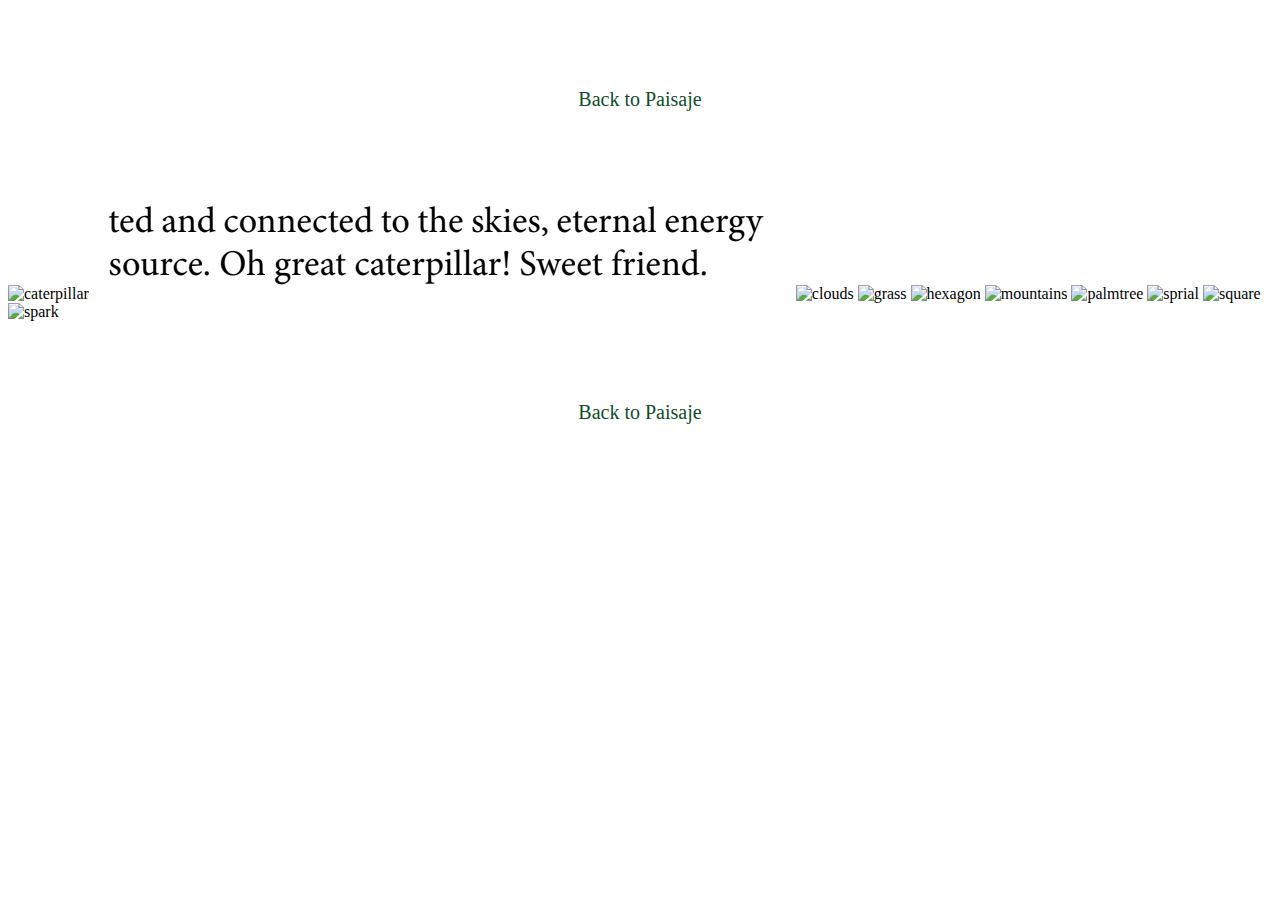
==== english.html @ c4c036df "Add end of caterpillar solution" ====
<html lang="en">

<head>
   <meta charset="UTF-8" />
   <meta http-equiv="X-UA-Compatible" content="IE=edge" />
   <meta name="viewport" content="width=device-width, initial-scale=1.0" />

   <link rel="stylesheet" href="style.css">
   <link rel="icon" type="image/png" href="./assets/favicon.ico" />
   <title>paisaje</title>
</head>

<body>
   <header>
      <a href="./index.html">Back to Paisaje</a>
   </header>
   <div>
      <img src="./assets/explanations/english/caterpillar.png" alt="caterpillar">
      <img src="./assets/explanations/english/caterpillar-2.png" alt="caterpillar">
      <img src="./assets/explanations/english/clouds.png" alt="clouds">
      <img src="./assets/explanations/english/grass.png" alt="grass">
      <img src="./assets/explanations/english/hexagon.png" alt="hexagon">
      <img src="./assets/explanations/english/mountains.png" alt="mountains">
      <img src="./assets/explanations/english/palmtree.png" alt="palmtree">
      <img src="./assets/explanations/english/sprial.png" alt="sprial">
      <img src="./assets/explanations/english/square.png" alt="square">
      <img src="./assets/explanations/english/spark.png" alt="spark">
   </div>

   <footer>
      <a href="./index.html">Back to Paisaje</a>

   </footer>

</body>

</html>
---- style.css ----
body.main {
  min-height: 100%;
  background-size: cover;
  background-repeat: no-repeat;
  background-image: url(./assets/images/paisaje.png);
  background-color: rgb(234, 211, 137);
  opacity: 0.5;
  color: rgb(14, 78, 41);
  font: 100% Lato, Arial, Sans Serif;
  font-size: 14px;
  height: 100vh;
  margin: 0;
  padding: 0;
  overflow-x: hidden;
  padding: 40px;
}

grid {
  display: grid;
}

a {
  font-size: 20px;
  color: rgb(14, 78, 41) !important;
  text-decoration: none;
  font: Lato, Arial, Sans Serif;
  padding: 30px;
  margin: 50px;
  /* background-color: #df0101;
  border-radius: 50%; */
  /* opacity: 0.4; */
}

footer,
header {
  display: flex;
  flex-direction: column;
  align-items: center;
  z-index: -1;
}

header > h1 {
  font-size: 30px;
}

header > h2 {
  margin: 7px;
}

#background-wrap {
  bottom: 10;
  left: 10;
  position: fixed;
  right: 10;
  top: 10;
  z-index: -1;
}

/* OBJECTS */

.bubble {
  background-color: #df0101;
  opacity: 0.6;
  z-index: 101;

  -webkit-border-radius: 50%;
  -moz-border-radius: 50%;
  border-radius: 50%;

  -webkit-box-shadow: 0 20px 30px rgba(0, 0, 0, 0.2),
    inset 0px 10px 30px 5px rgba(255, 255, 255, 1);
  -moz-box-shadow: 0 20px 30px rgba(0, 0, 0, 0.2),
    inset 0px 10px 30px 5px rgba(255, 255, 255, 1);
  box-shadow: 0 20px 30px rgba(0, 0, 0, 0.2),
    inset 0px 10px 30px 5px rgba(255, 255, 255, 1);

  height: 200px;
  position: absolute;
  width: 200px;
}

.bubble:after {
  background: -moz-radial-gradient(
    center,
    ellipse cover,
    rgba(255, 255, 255, 0.5) 0%,
    rgba(255, 255, 255, 0) 70%
  ); /* FF3.6+ */
  background: -webkit-gradient(
    radial,
    center center,
    0px,
    center center,
    100%,
    color-stop(0%, rgba(255, 255, 255, 0.5)),
    color-stop(70%, rgba(255, 255, 255, 0))
  ); /* Chrome,Safari4+ */
  background: -webkit-radial-gradient(
    center,
    ellipse cover,
    rgba(255, 255, 255, 0.5) 0%,
    rgba(255, 255, 255, 0) 70%
  ); /* Chrome10+,Safari5.1+ */
  background: -o-radial-gradient(
    center,
    ellipse cover,
    rgba(255, 255, 255, 0.5) 0%,
    rgba(255, 255, 255, 0) 70%
  ); /* Opera 12+ */
  background: -ms-radial-gradient(
    center,
    ellipse cover,
    rgba(255, 255, 255, 0.5) 0%,
    rgba(255, 255, 255, 0) 70%
  ); /* IE10+ */
  background: radial-gradient(
    ellipse at center,
    rgba(255, 255, 255, 0.5) 0%,
    rgba(255, 255, 255, 0) 70%
  ); /* W3C */
  filter: progid:DXImageTransform.Microsoft.gradient( startColorstr='#80ffffff', endColorstr='#00ffffff',GradientType=1 ); /* IE6-9 fallback on horizontal gradient */

  -webkit-border-radius: 50%;
  -moz-border-radius: 50%;
  border-radius: 50%;

  -webkit-box-shadow: inset 0 20px 30px rgba(255, 255, 255, 0.3);
  -moz-box-shadow: inset 0 20px 30px rgba(255, 255, 255, 0.3);
  box-shadow: inset 0 20px 30px rgba(255, 255, 255, 0.3);

  content: '';
  height: 180px;
  left: 10px;
  position: absolute;
  width: 180px;
}
/* ANIMATIONS */

.x1 {
  -webkit-animation: animateBubble 25s linear infinite,
    sideWays 2s ease-in-out infinite alternate;
  -moz-animation: animateBubble 25s linear infinite,
    sideWays 2s ease-in-out infinite alternate;
  animation: animateBubble 25s linear infinite,
    sideWays 2s ease-in-out infinite alternate;
  left: 5%;
  top: 5%;
  -webkit-transform: scale(0.6);
  -moz-transform: scale(0.6);
  transform: scale(0.6);
}
.x2 {
  -webkit-animation: animateBubble 20s linear infinite,
    sideWays 4s ease-in-out infinite alternate;
  -moz-animation: animateBubble 20s linear infinite,
    sideWays 4s ease-in-out infinite alternate;
  animation: animateBubble 20s linear infinite,
    sideWays 4s ease-in-out infinite alternate;

  left: 5%;
  top: 80%;

  -webkit-transform: scale(0.4);
  -moz-transform: scale(0.4);
  transform: scale(0.4);
}

.x3 {
  -webkit-animation: animateBubble 28s linear infinite,
    sideWays 2s ease-in-out infinite alternate;
  -moz-animation: animateBubble 28s linear infinite,
    sideWays 2s ease-in-out infinite alternate;
  animation: animateBubble 28s linear infinite,
    sideWays 2s ease-in-out infinite alternate;

  left: 10%;
  top: 40%;

  -webkit-transform: scale(0.7);
  -moz-transform: scale(0.7);
  transform: scale(0.7);
}

.x4 {
  -webkit-animation: animateBubble 22s linear infinite,
    sideWays 3s ease-in-out infinite alternate;
  -moz-animation: animateBubble 22s linear infinite,
    sideWays 3s ease-in-out infinite alternate;
  animation: animateBubble 22s linear infinite,
    sideWays 3s ease-in-out infinite alternate;

  left: 20%;
  top: 0;

  -webkit-transform: scale(0.3);
  -moz-transform: scale(0.3);
  transform: scale(0.3);
}

.x5 {
  -webkit-animation: animateBubble 29s linear infinite,
    sideWays 4s ease-in-out infinite alternate;
  -moz-animation: animateBubble 29s linear infinite,
    sideWays 4s ease-in-out infinite alternate;
  animation: animateBubble 29s linear infinite,
    sideWays 4s ease-in-out infinite alternate;

  left: 30%;
  top: 50%;

  -webkit-transform: scale(0.5);
  -moz-transform: scale(0.5);
  transform: scale(0.5);
}

.x6 {
  -webkit-animation: animateBubble 21s linear infinite,
    sideWays 2s ease-in-out infinite alternate;
  -moz-animation: animateBubble 21s linear infinite,
    sideWays 2s ease-in-out infinite alternate;
  animation: animateBubble 21s linear infinite,
    sideWays 2s ease-in-out infinite alternate;

  left: 50%;
  top: 0;

  -webkit-transform: scale(0.8);
  -moz-transform: scale(0.8);
  transform: scale(0.8);
}

.x7 {
  -webkit-animation: animateBubble 20s linear infinite,
    sideWays 2s ease-in-out infinite alternate;
  -moz-animation: animateBubble 20s linear infinite,
    sideWays 2s ease-in-out infinite alternate;
  animation: animateBubble 20s linear infinite,
    sideWays 2s ease-in-out infinite alternate;

  left: 65%;
  top: 70%;

  -webkit-transform: scale(0.4);
  -moz-transform: scale(0.4);
  transform: scale(0.4);
}

.x8 {
  -webkit-animation: animateBubble 22s linear infinite,
    sideWays 3s ease-in-out infinite alternate;
  -moz-animation: animateBubble 22s linear infinite,
    sideWays 3s ease-in-out infinite alternate;
  animation: animateBubble 22s linear infinite,
    sideWays 3s ease-in-out infinite alternate;

  left: 80%;
  top: 10%;

  -webkit-transform: scale(0.3);
  -moz-transform: scale(0.3);
  transform: scale(0.3);
}

.x9 {
  -webkit-animation: animateBubble 29s linear infinite,
    sideWays 4s ease-in-out infinite alternate;
  -moz-animation: animateBubble 29s linear infinite,
    sideWays 4s ease-in-out infinite alternate;
  animation: animateBubble 29s linear infinite,
    sideWays 4s ease-in-out infinite alternate;

  left: 90%;
  top: 50%;

  -webkit-transform: scale(0.6);
  -moz-transform: scale(0.6);
  transform: scale(0.6);
}

.x10 {
  -webkit-animation: animateBubble 26s linear infinite,
    sideWays 2s ease-in-out infinite alternate;
  -moz-animation: animateBubble 26s linear infinite,
    sideWays 2s ease-in-out infinite alternate;
  animation: animateBubble 26s linear infinite,
    sideWays 2s ease-in-out infinite alternate;

  left: 80%;
  top: 80%;

  -webkit-transform: scale(0.3);
  -moz-transform: scale(0.3);
  transform: scale(0.3);
}

.x11 {
  -webkit-animation: animateBubble 21s linear infinite,
    sideWays 1s ease-in-out infinite alternate;
  -moz-animation: animateBubble 21s linear infinite,
    sideWays 1s ease-in-out infinite alternate;
  animation: animateBubble 21s linear infinite,
    sideWays 1s ease-in-out infinite alternate;

  left: 20%;
  top: 50%;

  -webkit-transform: scale(0.3);
  -moz-transform: scale(0.3);
  transform: scale(0.3);
}

.x12 {
  -webkit-animation: animateBubble 23s linear infinite,
    sideWays 6s ease-in-out infinite alternate;
  -moz-animation: animateBubble 23s linear infinite,
    sideWays 6s ease-in-out infinite alternate;
  animation: animateBubble 23s linear infinite,
    sideWays 6s ease-in-out infinite alternate;

  left: 40%;
  top: 40%;

  -webkit-transform: scale(0.9);
  -moz-transform: scale(0.9);
  transform: scale(0.9);
}

.x13 {
  -webkit-animation: animateBubble 19s linear infinite,
    sideWays 3s ease-in-out infinite alternate;
  -moz-animation: animateBubble 19s linear infinite,
    sideWays 3s ease-in-out infinite alternate;
  animation: animateBubble 19s linear infinite,
    sideWays 3s ease-in-out infinite alternate;

  left: 80%;
  top: 20%;

  -webkit-transform: scale(0.4);
  -moz-transform: scale(0.4);
  transform: scale(0.4);
}

.x14 {
  -webkit-animation: animateBubble 30s linear infinite,
    sideWays 2s ease-in-out infinite alternate;
  -moz-animation: animateBubble 30s linear infinite,
    sideWays 2s ease-in-out infinite alternate;
  animation: animateBubble 30s linear infinite,
    sideWays 2s ease-in-out infinite alternate;

  left: 10%;
  top: 40%;

  -webkit-transform: scale(0.6);
  -moz-transform: scale(0.6);
  transform: scale(0.6);
}

.x15 {
  -webkit-animation: animateBubble 24s linear infinite,
    sideWays 3s ease-in-out infinite alternate;
  -moz-animation: animateBubble 24s linear infinite,
    sideWays 3s ease-in-out infinite alternate;
  animation: animateBubble 24s linear infinite,
    sideWays 3s ease-in-out infinite alternate;

  left: 30%;
  top: 80%;

  -webkit-transform: scale(0.7);
  -moz-transform: scale(0.7);
  transform: scale(0.7);
}

.x16 {
  -webkit-animation: animateBubble 28s linear infinite,
    sideWays 7s ease-in-out infinite alternate;
  -moz-animation: animateBubble 28s linear infinite,
    sideWays 7s ease-in-out infinite alternate;
  animation: animateBubble 28s linear infinite,
    sideWays 7s ease-in-out infinite alternate;

  left: 70%;
  top: 20%;

  -webkit-transform: scale(0.3);
  -moz-transform: scale(0.3);
  transform: scale(0.3);
}

/* KEYFRAMES */

@-webkit-keyframes animateBubble {
  0% {
    margin-top: 1000px;
  }
  100% {
    margin-top: -100%;
  }
}

@-moz-keyframes animateBubble {
  0% {
    margin-top: 1000px;
  }
  100% {
    margin-top: -100%;
  }
}

@keyframes animateBubble {
  0% {
    margin-top: 1000px;
  }
  100% {
    margin-top: -100%;
  }
}

@-webkit-keyframes sideWays {
  0% {
    margin-left: 0px;
  }
  100% {
    margin-left: 50px;
  }
}

@-moz-keyframes sideWays {
  0% {
    margin-left: 0px;
  }
  100% {
    margin-left: 50px;
  }
}

@keyframes sideWays {
  0% {
    margin-left: 0px;
  }
  100% {
    margin-left: 50px;
  }
}
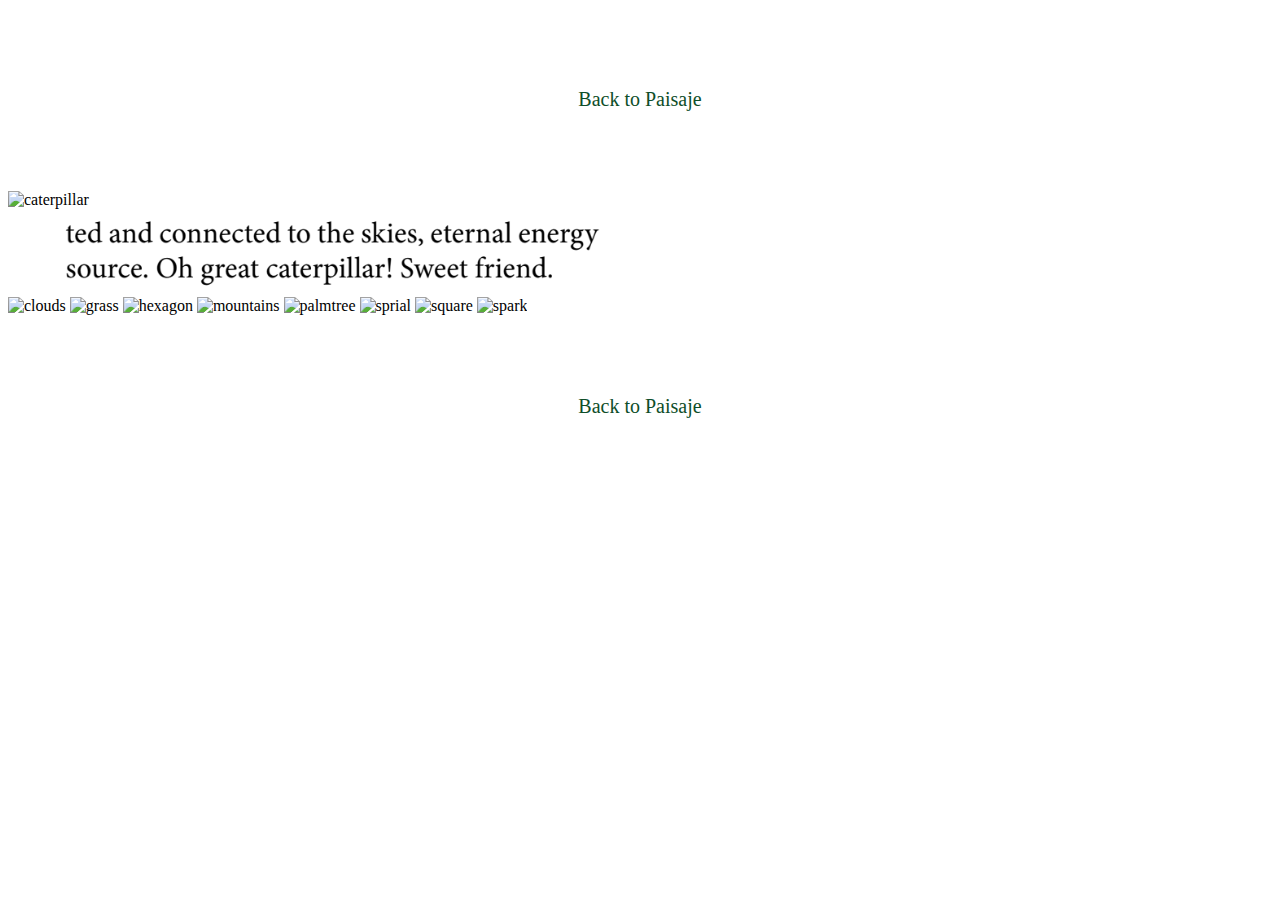
==== commit d248cd7c: "Add styling to caterpillar solution" ====
--- a/english.html
+++ b/english.html
@@ -15,8 +15,10 @@
       <a href="./index.html">Back to Paisaje</a>
    </header>
    <div>
-      <img src="./assets/explanations/english/caterpillar.png" alt="caterpillar">
-      <img src="./assets/explanations/english/caterpillar-2.png" alt="caterpillar">
+      <div class="caterpillar">
+         <img src="./assets/explanations/english/caterpillar.png" alt="caterpillar">
+         <img class="no-2" src="./assets/explanations/english/caterpillar-2.png" alt="caterpillar">
+      </div>
       <img src="./assets/explanations/english/clouds.png" alt="clouds">
       <img src="./assets/explanations/english/grass.png" alt="grass">
       <img src="./assets/explanations/english/hexagon.png" alt="hexagon">
--- a/style.css
+++ b/style.css
@@ -54,6 +54,17 @@
   right: 10;
   top: 10;
   z-index: -1;
+}
+
+.caterpillar {
+  display: flex;
+  flex-direction: column;
+  width: 50%;
+}
+
+.no-2 {
+  width: 90%;
+  margin-left: 45px;
 }
 
 /* OBJECTS */
